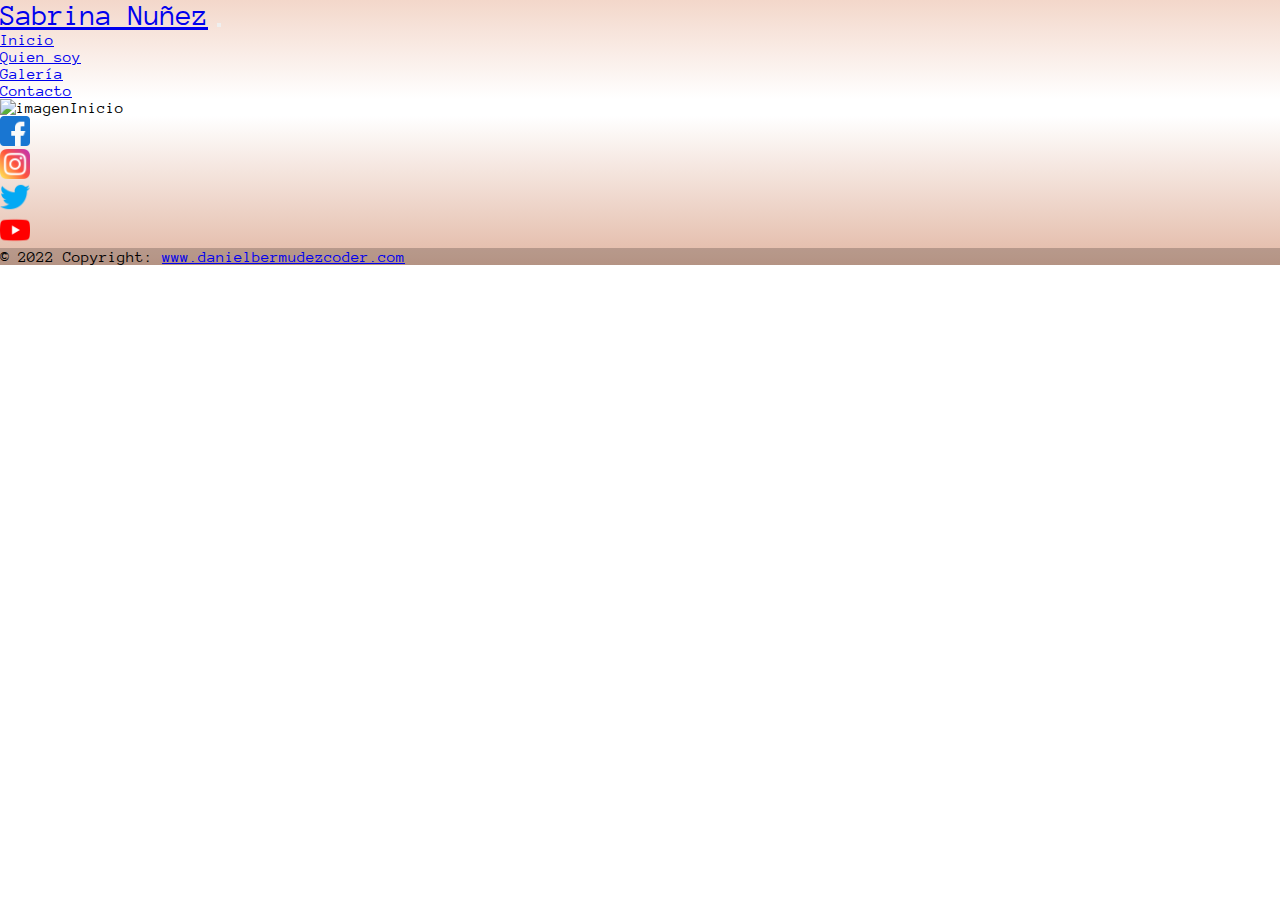
==== index.html @ d3a820a2 "primer commit" ====
<!DOCTYPE html>
<html lang="en">

  <head>
    <meta charset="UTF-8">
    <meta http-equiv="X-UA-Compatible" content="IE=edge">
    <meta name="viewport" content="width=device-width, initial-scale=1.0">
    <title>Sabrina Nuñez</title>
    <link href="https://cdn.jsdelivr.net/npm/bootstrap@5.2.0/dist/css/bootstrap.min.css" rel="stylesheet"
        integrity="sha384-gH2yIJqKdNHPEq0n4Mqa/HGKIhSkIHeL5AyhkYV8i59U5AR6csBvApHHNl/vI1Bx" crossorigin="anonymous">
    <link rel="stylesheet" href="./style.css">
</head>

<body>

  <nav class="navbar navbar-expand-lg">
    <div class="container-fluid">
      <a class="navbar-brand" style="font-size:30px" href="#">Sabrina Nuñez</a>
      <button class="navbar-toggler" type="button" data-bs-toggle="collapse" data-bs-target="#navbarNav"
        aria-controls="navbarNav" aria-expanded="false" aria-label="Toggle navigation">
        <span class="navbar-toggler-icon"></span>
      </button>
      <div class="collapse navbar-collapse" id="navbarNav">
        <ul class="navbar-nav">
          <li class="nav-item">
            <a class="nav-link active" aria-current="page" href="index.html">Inicio</a>
          </li>
          <li class="nav-item">
            <a class="nav-link" href="quien-soy.html">Quien soy</a>
          </li>
          <li class="nav-item">
            <a class="nav-link" href="galeria.html">Galería</a>
          </li>
          <li class="nav-item">
            <a class="nav-link" href="contacto.html">Contacto</a>
          </li>
        </ul>
      </div>
    </div>
  </nav>

  <section class="d-flex justify-content-center align-items-center">
    <img class="img-fluid" src="./images/prensa.JPG" alt="imagenInicio" width="100%" height="100%">
  </section>


  <footer style="background:linear-gradient(white,#dba68ecb)">
    <div class="container text-center m-3 p-3">
      <div class="row footerMq">
        <div class="col-md-2 offset-md-3">
          <a href=""><img src="./images/facebook.png" alt="logo facebook" title="logo facebook" height="30px"></a>
        </div>
        <div class="col-md-2">
          <a href=""><img src="./images/instagram.png" alt="logo Instagram" title="logo Instagram" height="30px"></a>
        </div>
        <div class="col-md-2">
          <a href=""><img src="./images/gorjeo.png" alt="logo Twitter" title="logo Twitter" height="30px"></a>
        </div>
        <div class="col-md-2">
          <a href=""><img src="./images/youtube.png" alt="logo Youtube" title="logo Youtube" height="30px"></a>
        </div>
        <div class="col-md-3"></div>
      </div>
    </div>
    <div class="container-fluid text-center text-white p-3 m-auto " style="background-color: rgba(0, 0, 0, 0.2);">
      © 2022 Copyright:
      <a class="text-white" href="#">www.danielbermudezcoder.com</a>
    </div>
  </footer>

  <script src="https://cdn.jsdelivr.net/npm/bootstrap@5.2.0/dist/js/bootstrap.bundle.min.js"
    integrity="sha384-A3rJD856KowSb7dwlZdYEkO39Gagi7vIsF0jrRAoQmDKKtQBHUuLZ9AsSv4jD4Xa"
    crossorigin="anonymous"></script>

</body>

</html>
---- style.css ----
@import url('https://fonts.googleapis.com/css2?family=Anonymous+Pro&display=swap');

* {
    font-family: 'Anonymous Pro', monospace;
    margin: 0;
    padding: 0;
    box-sizing: border-box;
}

nav { 
    background-color:#f3d7ca;
    background:linear-gradient(#f3d7ca,white)
}

.fotosGaleria {
    transition: all 0.3s;
    border-radius: 22px;
}

.fotosGaleria:hover {
    transform: scale(1.1) translateY(-10px);
    box-shadow: rgba(50, 50, 93, 0.25) 0px 6px 12px -2px,
}


@media screen and (max-width:768px){
    
    .fotosGaleria {
        margin-top: 15px;
    }
}
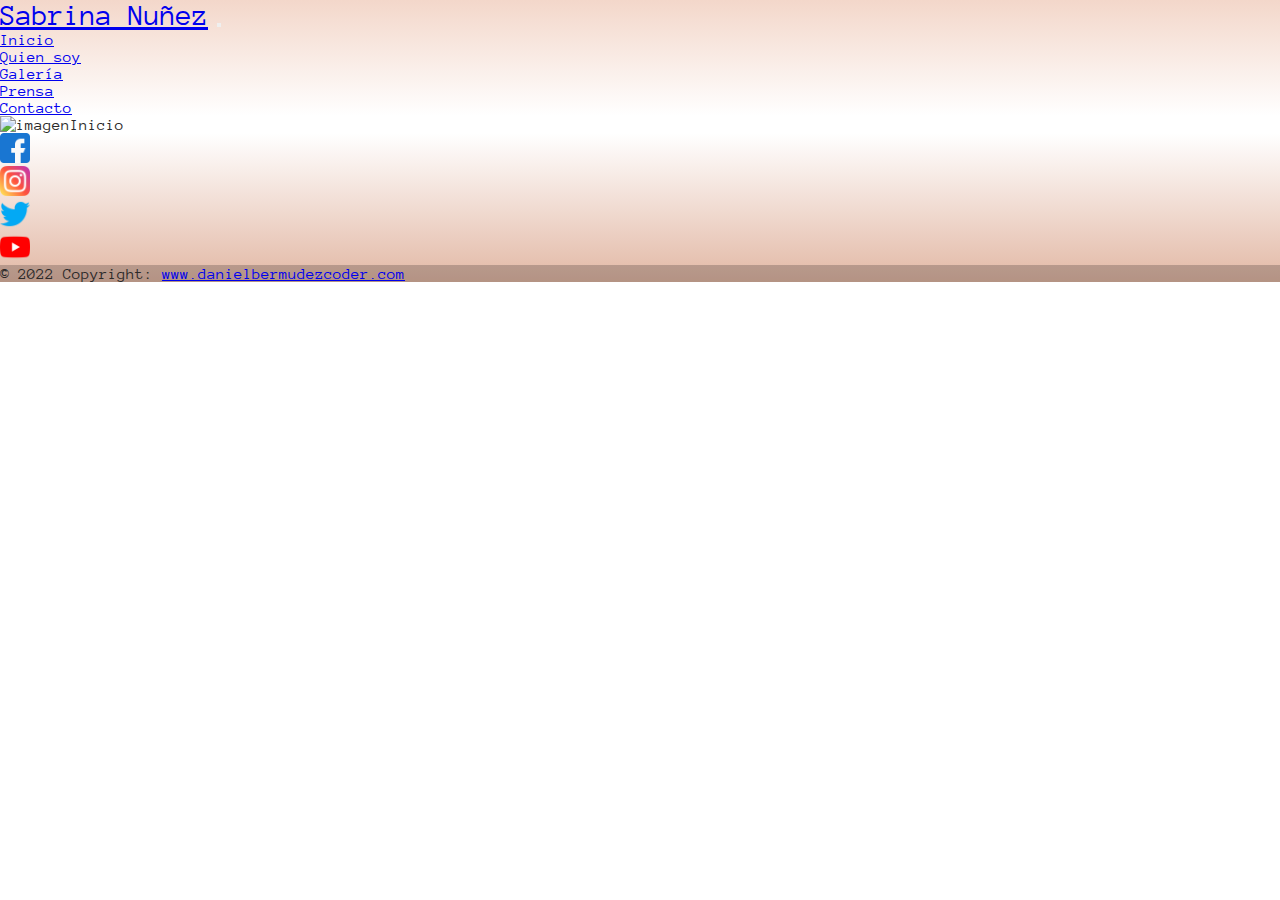
==== commit 0aa4e34d: "sass agregado" ====
--- a/index.html
+++ b/index.html
@@ -1,77 +1,81 @@
 <!DOCTYPE html>
 <html lang="en">
-
-  <head>
-    <meta charset="UTF-8">
-    <meta http-equiv="X-UA-Compatible" content="IE=edge">
-    <meta name="viewport" content="width=device-width, initial-scale=1.0">
-    <title>Sabrina Nuñez</title>
-    <link href="https://cdn.jsdelivr.net/npm/bootstrap@5.2.0/dist/css/bootstrap.min.css" rel="stylesheet"
-        integrity="sha384-gH2yIJqKdNHPEq0n4Mqa/HGKIhSkIHeL5AyhkYV8i59U5AR6csBvApHHNl/vI1Bx" crossorigin="anonymous">
-    <link rel="stylesheet" href="./style.css">
+<head>
+  <meta charset="UTF-8">
+  <meta http-equiv="X-UA-Compatible" content="IE=edge">
+  <meta name="viewport" content="width=device-width, initial-scale=1.0">
+  <meta name="keywords"
+        content="Sabrina Nuñez, actriz, actriz cordobesa, actriz argentina, cine, peliculas, televisión, doblaje argentino, cine argentino, películas argentinas, televisión argentina, teatro, teatro argentino">
+  <meta name="description"
+        content="Actriz Sabrina Nuñez, sitio web oficial. Entrá y conocé más información.">
+  <title>Sabrina Nuñez - Inicio</title>
+  <link rel="stylesheet" href="https://cdn.jsdelivr.net/npm/bootstrap-icons@1.9.1/font/bootstrap-icons.css">
+  <link href="https://cdn.jsdelivr.net/npm/bootstrap@5.2.0/dist/css/bootstrap.min.css" rel="stylesheet"
+    integrity="sha384-gH2yIJqKdNHPEq0n4Mqa/HGKIhSkIHeL5AyhkYV8i59U5AR6csBvApHHNl/vI1Bx" crossorigin="anonymous">
+  <link rel="stylesheet" href="./styles/estilo.css">
 </head>
-
 <body>
-
-  <nav class="navbar navbar-expand-lg">
-    <div class="container-fluid">
-      <a class="navbar-brand" style="font-size:30px" href="#">Sabrina Nuñez</a>
-      <button class="navbar-toggler" type="button" data-bs-toggle="collapse" data-bs-target="#navbarNav"
-        aria-controls="navbarNav" aria-expanded="false" aria-label="Toggle navigation">
-        <span class="navbar-toggler-icon"></span>
-      </button>
-      <div class="collapse navbar-collapse" id="navbarNav">
-        <ul class="navbar-nav">
-          <li class="nav-item">
-            <a class="nav-link active" aria-current="page" href="index.html">Inicio</a>
-          </li>
-          <li class="nav-item">
-            <a class="nav-link" href="quien-soy.html">Quien soy</a>
-          </li>
-          <li class="nav-item">
-            <a class="nav-link" href="galeria.html">Galería</a>
-          </li>
-          <li class="nav-item">
-            <a class="nav-link" href="contacto.html">Contacto</a>
-          </li>
-        </ul>
+  <header>
+    <nav class="navbar navbar-expand-lg">
+      <div class="container-fluid">
+        <a class="navbar-brand" style="font-size:30px" href="./index.html">Sabrina Nuñez</a>
+        <button class="navbar-toggler" type="button" data-bs-toggle="collapse" data-bs-target="#navbarNav"
+          aria-controls="navbarNav" aria-expanded="false" aria-label="Toggle navigation">
+          <span class="navbar-toggler-icon"></span>
+        </button>
+        <div class="collapse navbar-collapse" id="navbarNav">
+          <ul class="navbar-nav">
+            <li class="nav-item">
+              <a class="nav-link active" aria-current="page" href="./index.html">Inicio</a>
+            </li>
+            <li class="nav-item">
+              <a class="nav-link" href="./pages/quien-soy.html">Quien soy</a>
+            </li>
+            <li class="nav-item">
+              <a class="nav-link" href="./pages/galeria.html">Galería</a>
+            </li>
+            <li class="nav-item">
+              <a class="nav-link" href="./pages/prensa.html">Prensa</a>
+            </li>
+            <li class="nav-item">
+              <a class="nav-link" href="./pages/contacto.html">Contacto</a>
+            </li>
+          </ul>
+        </div>
       </div>
-    </div>
-  </nav>
-
+    </nav>
+  </header>
   <section class="d-flex justify-content-center align-items-center">
     <img class="img-fluid" src="./images/prensa.JPG" alt="imagenInicio" width="100%" height="100%">
   </section>
-
-
   <footer style="background:linear-gradient(white,#dba68ecb)">
     <div class="container text-center m-3 p-3">
-      <div class="row footerMq">
-        <div class="col-md-2 offset-md-3">
-          <a href=""><img src="./images/facebook.png" alt="logo facebook" title="logo facebook" height="30px"></a>
+        <div class="row">
+            <div class="col-md-2 offset-md-3">
+                <a href=""><img src="./images/facebook.png" alt="logo facebook" title="logo facebook"
+                        height="30px"></a>
+            </div>
+            <div class="col-md-2">
+                <a href=""><img src="./images/instagram.png" alt="logo Instagram" title="logo Instagram"
+                        height="30px"></a>
+            </div>
+            <div class="col-md-2">
+                <a href=""><img src="./images/gorjeo.png" alt="logo Twitter" title="logo Twitter" height="30px"></a>
+            </div>
+            <div class="col-md-2">
+                <a href=""><img src="./images/youtube.png" alt="logo Youtube" title="logo Youtube"
+                        height="30px"></a>
+            </div>
+            <div class="col-md-3"></div>
         </div>
-        <div class="col-md-2">
-          <a href=""><img src="./images/instagram.png" alt="logo Instagram" title="logo Instagram" height="30px"></a>
-        </div>
-        <div class="col-md-2">
-          <a href=""><img src="./images/gorjeo.png" alt="logo Twitter" title="logo Twitter" height="30px"></a>
-        </div>
-        <div class="col-md-2">
-          <a href=""><img src="./images/youtube.png" alt="logo Youtube" title="logo Youtube" height="30px"></a>
-        </div>
-        <div class="col-md-3"></div>
-      </div>
     </div>
     <div class="container-fluid text-center text-white p-3 m-auto " style="background-color: rgba(0, 0, 0, 0.2);">
-      © 2022 Copyright:
-      <a class="text-white" href="#">www.danielbermudezcoder.com</a>
+        © 2022 Copyright:
+        <a class="text-white" href="#">www.danielbermudezcoder.com</a>
     </div>
-  </footer>
-
+</footer>
   <script src="https://cdn.jsdelivr.net/npm/bootstrap@5.2.0/dist/js/bootstrap.bundle.min.js"
     integrity="sha384-A3rJD856KowSb7dwlZdYEkO39Gagi7vIsF0jrRAoQmDKKtQBHUuLZ9AsSv4jD4Xa"
     crossorigin="anonymous"></script>
-
 </body>
-
 </html>--- a/styles/estilo.css
+++ b/styles/estilo.css
@@ -0,0 +1,39 @@
+@import url("https://fonts.googleapis.com/css2?family=Anonymous+Pro&display=swap");
+.carousel-inner, .fotosGaleria {
+  transition: all 0.3s;
+  border-radius: 22px;
+}
+.carousel-inner:hover, .fotosGaleria:hover {
+  transform: scale(1.1) translateY(-10px);
+  box-shadow: rgba(50, 50, 93, 0.25) 0px 6px 12px -2px;
+}
+
+* {
+  margin: 0;
+  padding: 0;
+  box-sizing: border-box;
+}
+
+body {
+  font-family: "Anonymous Pro", monospace;
+  color: #2B2929;
+}
+
+nav {
+  color: #f3d7ca;
+  background: linear-gradient(#f3d7ca, white);
+}
+
+footer {
+  color: #2B2929;
+  background: linear-gradient(#f3d7ca, white);
+}
+
+@media screen and (max-width: 768px) {
+  .fotosGaleria {
+    margin-top: 15px;
+  }
+}
+.carousel-inner {
+  height: 280px;
+}/*# sourceMappingURL=estilo.css.map */